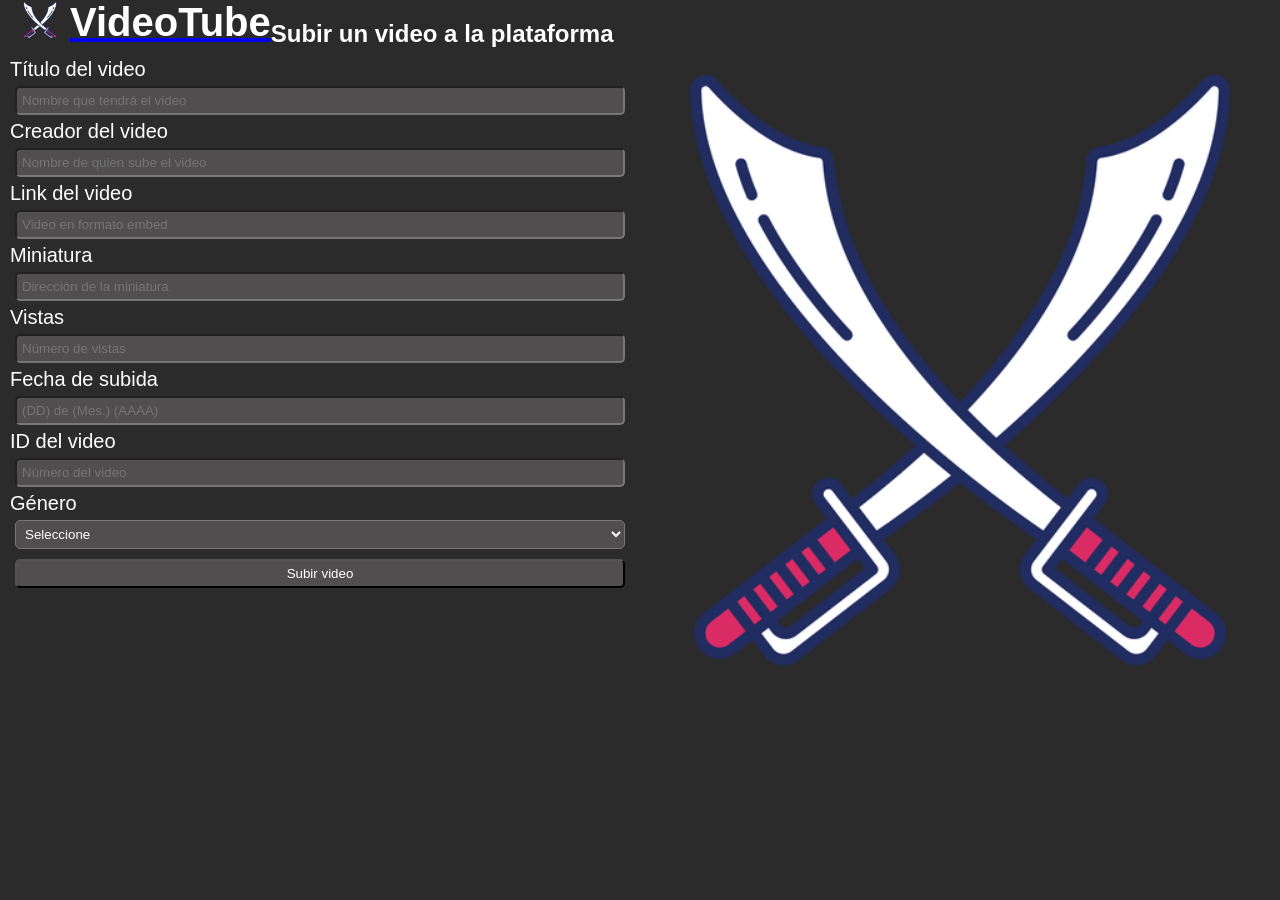
==== html/NuevoVideo.html @ 4948ad05 "first commit" ====
<!DOCTYPE html>
<html lang="en">

<head>
    <meta charset="UTF-8">
    <meta http-equiv="X-UA-Compatible" content="IE=edge">
    <meta name="viewport" content="width=device-width, initial-scale=1.0">
    <link rel="stylesheet" href="/styles/NuevoVideo.css">
    <title>Subir nuevo video</title>
</head>

<body>

    <header>

        <section class="contLogo">

            <a href="/html/Main.html" class="a">
                <img src="/images/loguito.png" alt="Logo" class="logo">
                <h1 class="headerTitulo">VideoTube</h1>
            </a>

            <h2 class="headerSubtitulo">Subir un video a la plataforma</h2>

        </section>

    </header>

    <main>
        <section class="contForm">
            <form class="formulario">

                <label for="title">Título del video</label>
                <input type="text" id="title"placeholder="Nombre que tendrá el video">

                <label for="artist">Creador del video</label>
                <input type="text" id="Artist"placeholder="Nombre de quien sube el video">

                <label for="video">Link del video</label>
                <input type="url" id="video"placeholder="Video en formato embed">

                <label for="Min">Miniatura</label>
                <input type="url" id="Min"placeholder="Dirección de la miniatura">

                <label for="views">Vistas</label>
                <input type="number" id="views"placeholder="Número de vistas">

                <label for="date">Fecha de subida</label>
                <input type="text" id="date"placeholder="(DD) de (Mes.) (AAAA)">

                <label for="id">ID del video</label>
                <input type="text" id="id"placeholder="Número del video">

                <label for="genre">Género</label>
                <select name="" id="genre" class="select" placeholder="Seleccione">
                    <option value="Seleccione">Seleccione</option>
                    <option value="Musica">Musica</option>
                    <option value="Entretenimiento">Entretenimiento</option>
                    <option value="Documental">Documental</option>
                    <option value="Gaming">Gaming</option>
                    <option value="Deporte">Deporte</option>
                </select>

                <button type="submit" class="send">Subir video</button>

            </form>

        </section>

        <section class="contImagen">
            <figure class="imagen">
                <img src="/images/loguito.png" alt="imagen">
            </figure>
        </section>

    </main>

    <script src="/scripts/NuevoVideo.js"></script>

</body>

</html>
---- styles/NuevoVideo.css ----
*{
    margin:0px;
    padding: 0px;
    box-sizing: border-box;
}
body{
    background: rgb(44, 43, 43);
    font-family: Arial, Helvetica, sans-serif;
    width: 100%;
    height: 100%;
}

    header {        
        display: flex;
        flex-wrap: wrap;
        background: rgb(44, 43, 43);
    }

        .contLogo{
            display: flex;
            width: 100%;

        }
            .a{
                display: flex;
                width: 25
                }
                .logo {
        
                    max-width: 40px;
                    max-height: 40px;
                    margin-left: 20px;
                }
                .headerTitulo{
                    color: white;       
                    font-size: 40px;
                    margin-left: 10px;
                }
            .headerSubtitulo{
                color: white;
                margin-top:20px;
            }



    main{
        display: flex;
        flex-direction: row;
        max-width: 100%;
    }

    .contForm{
        width: 50%;
    }
    .formulario{
        color: white;
        font-size: 20px;
        font-family: Arial, Helvetica, sans-serif;
        display: flex;
        flex-direction: column;
        padding: 10px;
        max-width: 100%;
        
    }
        .formulario input{
            padding: 5px;
            border-radius: 5px;
            background-color: rgb(80, 78, 78);
            color: white;
            margin: 5px;
            max-width: 100%;
        }

    .select{
        padding: 5px;
        border-radius: 5px;
        background-color: rgb(80, 78, 78);
        color: white;
        margin: 5px;
    }  
    .send{
        padding: 5px;
        border-radius: 5px;
        background-color: rgb(80, 78, 78);
        color: white;
        margin: 5px;
    }
    .contImagen{
        width: 50%;
    }
    .imagen{
        width: 100%;
        height: 100%;
    }
    .imagen img{
        height: 100%;
        width: 100%;
    }
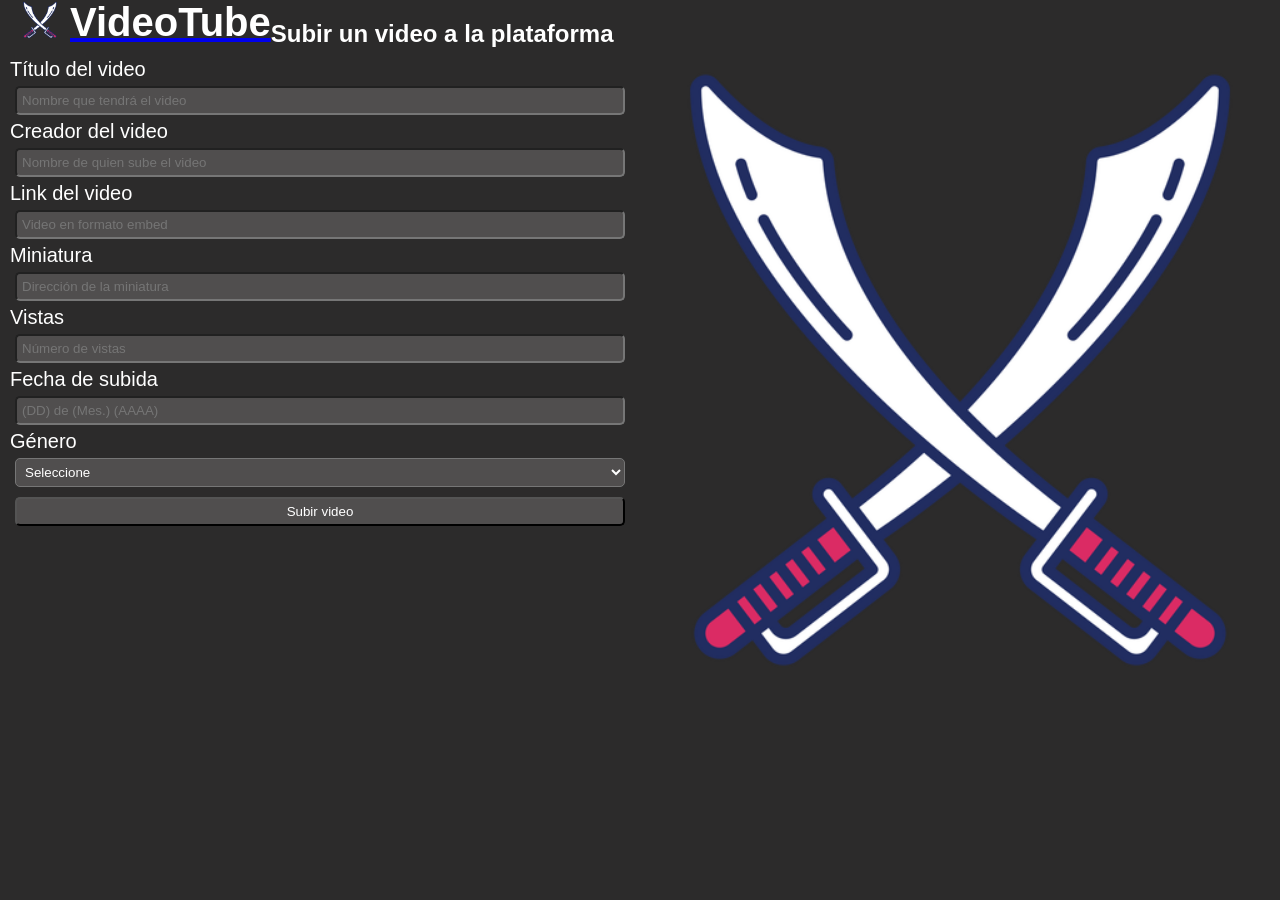
==== commit 541545c2: "Update NuevoVideo.html" ====
--- a/html/NuevoVideo.html
+++ b/html/NuevoVideo.html
@@ -36,8 +36,8 @@
                 <label for="artist">Creador del video</label>
                 <input type="text" id="Artist"placeholder="Nombre de quien sube el video">
 
-                <label for="video">Link del video</label>
-                <input type="url" id="video"placeholder="Video en formato embed">
+                <label for="link">Link del video</label>
+                <input type="url" id="link"placeholder="Video en formato embed">
 
                 <label for="Min">Miniatura</label>
                 <input type="url" id="Min"placeholder="Dirección de la miniatura">
@@ -47,9 +47,6 @@
 
                 <label for="date">Fecha de subida</label>
                 <input type="text" id="date"placeholder="(DD) de (Mes.) (AAAA)">
-
-                <label for="id">ID del video</label>
-                <input type="text" id="id"placeholder="Número del video">
 
                 <label for="genre">Género</label>
                 <select name="" id="genre" class="select" placeholder="Seleccione">
@@ -79,4 +76,4 @@
 
 </body>
 
-</html>+</html>
